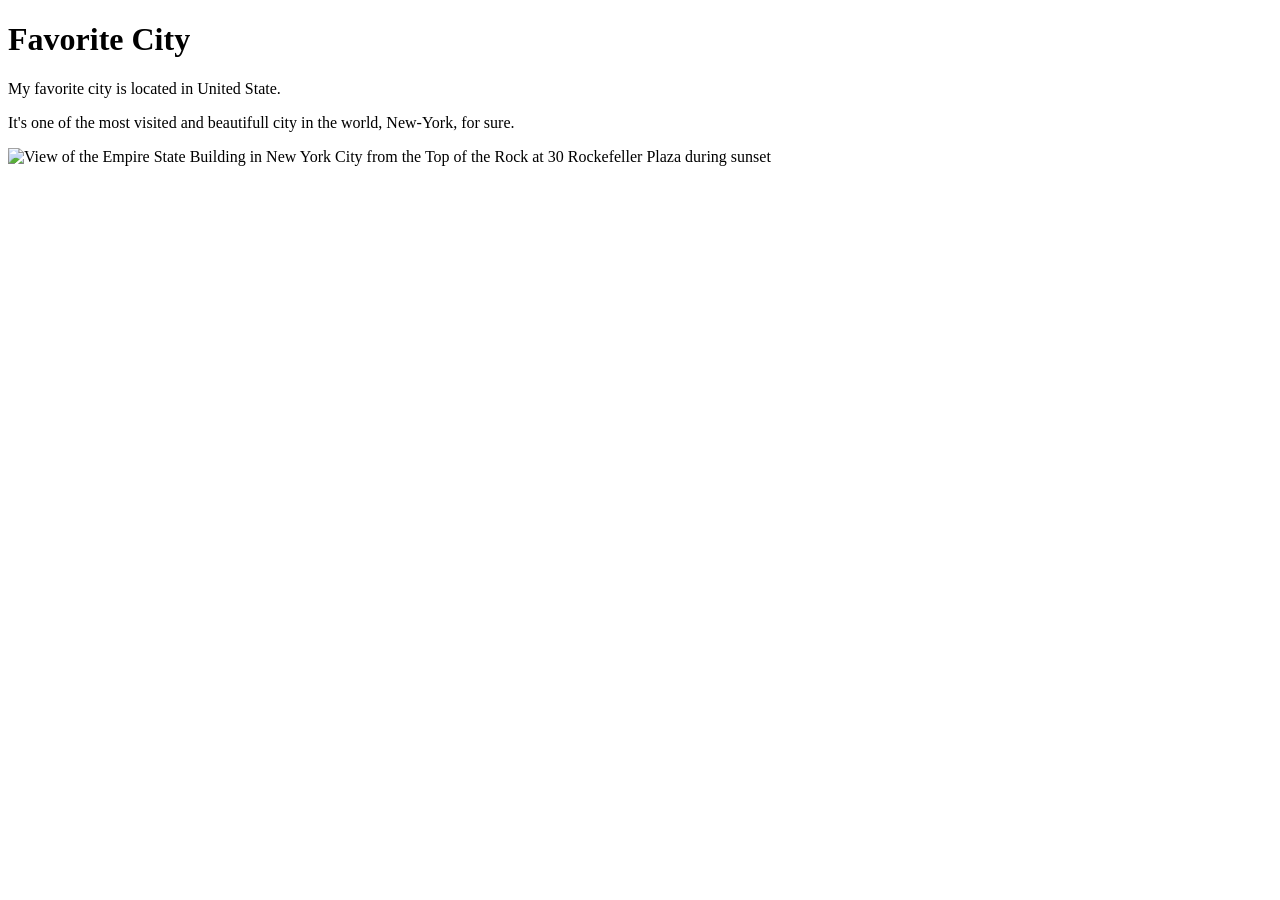
==== week01/favorite-city.html @ 6ef692d7 "Update Week 01 HTML page with img" ====
<!DOCTYPE html>
<html lang="en">

<head>
    <meta charset="UTF-8">
    <meta name="viewport" content="width=device-width, initial-scale=1.0">
    <title>My First Page</title>
</head>

<body>
    <h1>Favorite City</h1>
    <p>My favorite city is located in United State.</p>
    <p>It's one of the most visited and beautifull city in the world, New-York, for sure.</p>
    <img src="images/new-york.jpg" alt="View of the Empire State Building in New York City from the Top of the Rock at 30 Rockefeller Plaza during sunset">
</body>

</html>
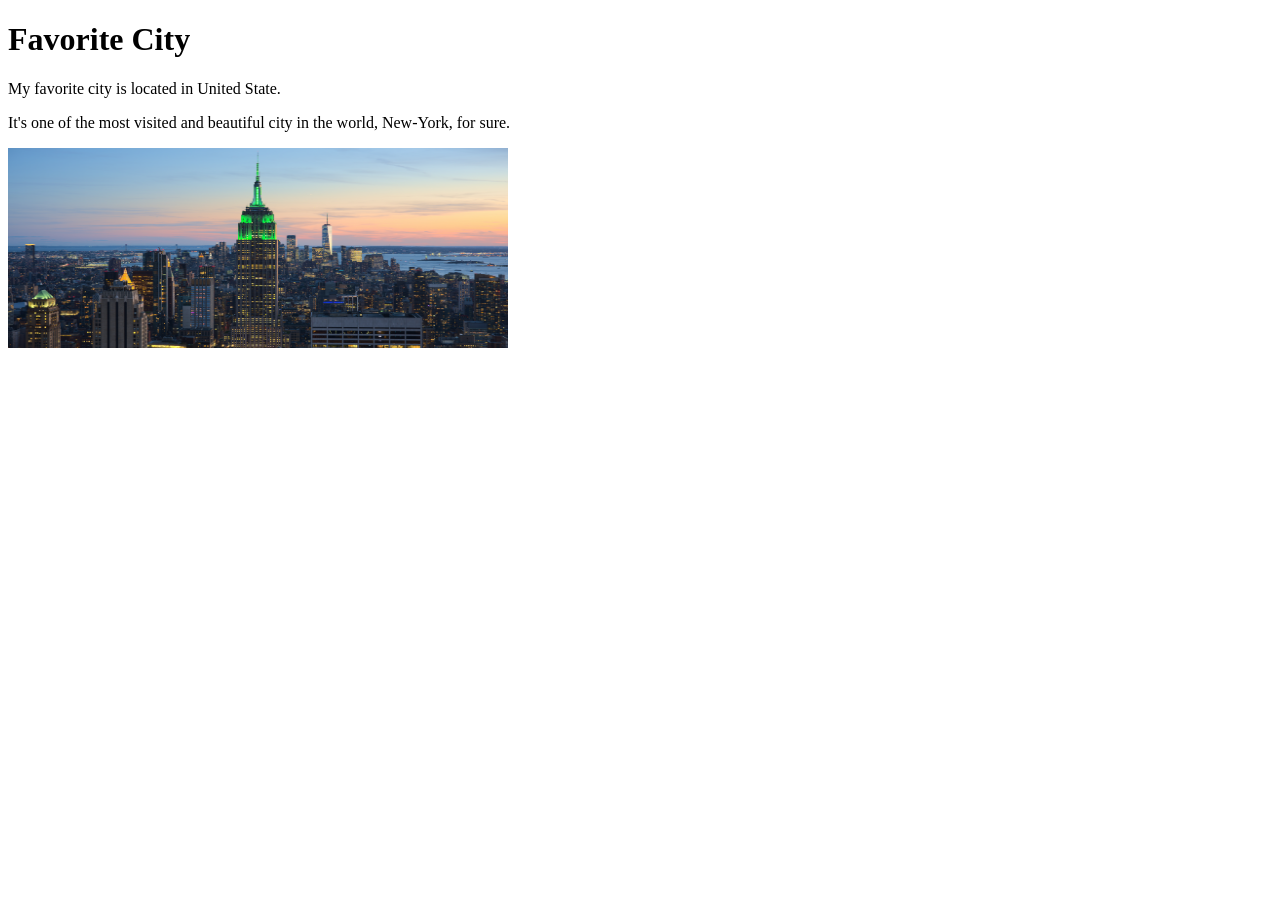
==== commit 83c8d9cf: "Update Week 01 HTML page with img" ====
--- a/week01/favorite-city.html
+++ b/week01/favorite-city.html
@@ -10,8 +10,8 @@
 <body>
     <h1>Favorite City</h1>
     <p>My favorite city is located in United State.</p>
-    <p>It's one of the most visited and beautifull city in the world, New-York, for sure.</p>
-    <img src="images/new-york.jpg" alt="View of the Empire State Building in New York City from the Top of the Rock at 30 Rockefeller Plaza during sunset">
+    <p>It's one of the most visited and beautiful city in the world, New-York, for sure.</p>
+    <img width=500px height=200px src="images/new-york.jpg" alt="View of the Empire State Building in New York City">
 </body>
 
 </html>
